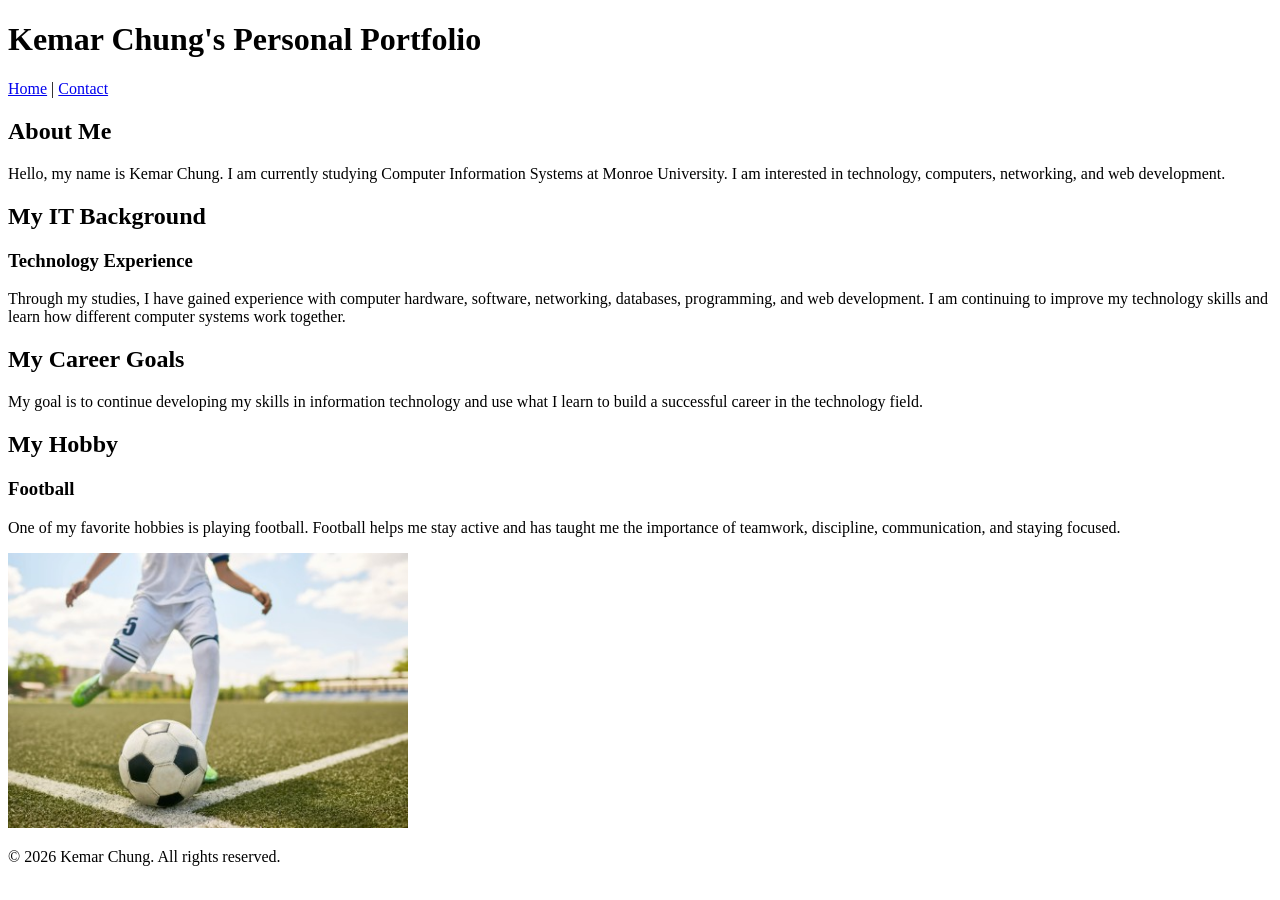
==== week2/index.html @ 69f05c93 "week2" ====
<!DOCTYPE html>
<html lang="en">

<head>
    <meta charset="UTF-8">
    <meta name="viewport" content="width=device-width, initial-scale=1.0">
    <title>Kemar Chung - Personal Portfolio</title>
</head>

<body>

    <header>
        <h1>Kemar Chung's Personal Portfolio</h1>

        <nav>
            <a href="index.html">Home</a> |
            <a href="contact.html">Contact</a>
        </nav>
    </header>

    <main>

        <section>
            <h2>About Me</h2>

            <p>
                Hello, my name is Kemar Chung. I am currently studying
                Computer Information Systems at Monroe University.
                I am interested in technology, computers, networking,
                and web development.
            </p>
        </section>

        <section>
            <h2>My IT Background</h2>

            <article>
                <h3>Technology Experience</h3>

                <p>
                    Through my studies, I have gained experience with
                    computer hardware, software, networking, databases,
                    programming, and web development. I am continuing
                    to improve my technology skills and learn how
                    different computer systems work together.
                </p>
            </article>
        </section>

        <section>
            <h2>My Career Goals</h2>

            <p>
                My goal is to continue developing my skills in information
                technology and use what I learn to build a successful
                career in the technology field.
            </p>
        </section>

        <section>
            <h2>My Hobby</h2>

            <article>
                <h3>Football</h3>

                <p>
                    One of my favorite hobbies is playing football.
                    Football helps me stay active and has taught me
                    the importance of teamwork, discipline, communication,
                    and staying focused.
                </p>

                <img src="football.jpg"
                     alt="Football representing my favorite hobby"
                     width="400">
            </article>
        </section>

    </main>

    <footer>
        <p>&copy; 2026 Kemar Chung. All rights reserved.</p>
    </footer>

</body>

</html>
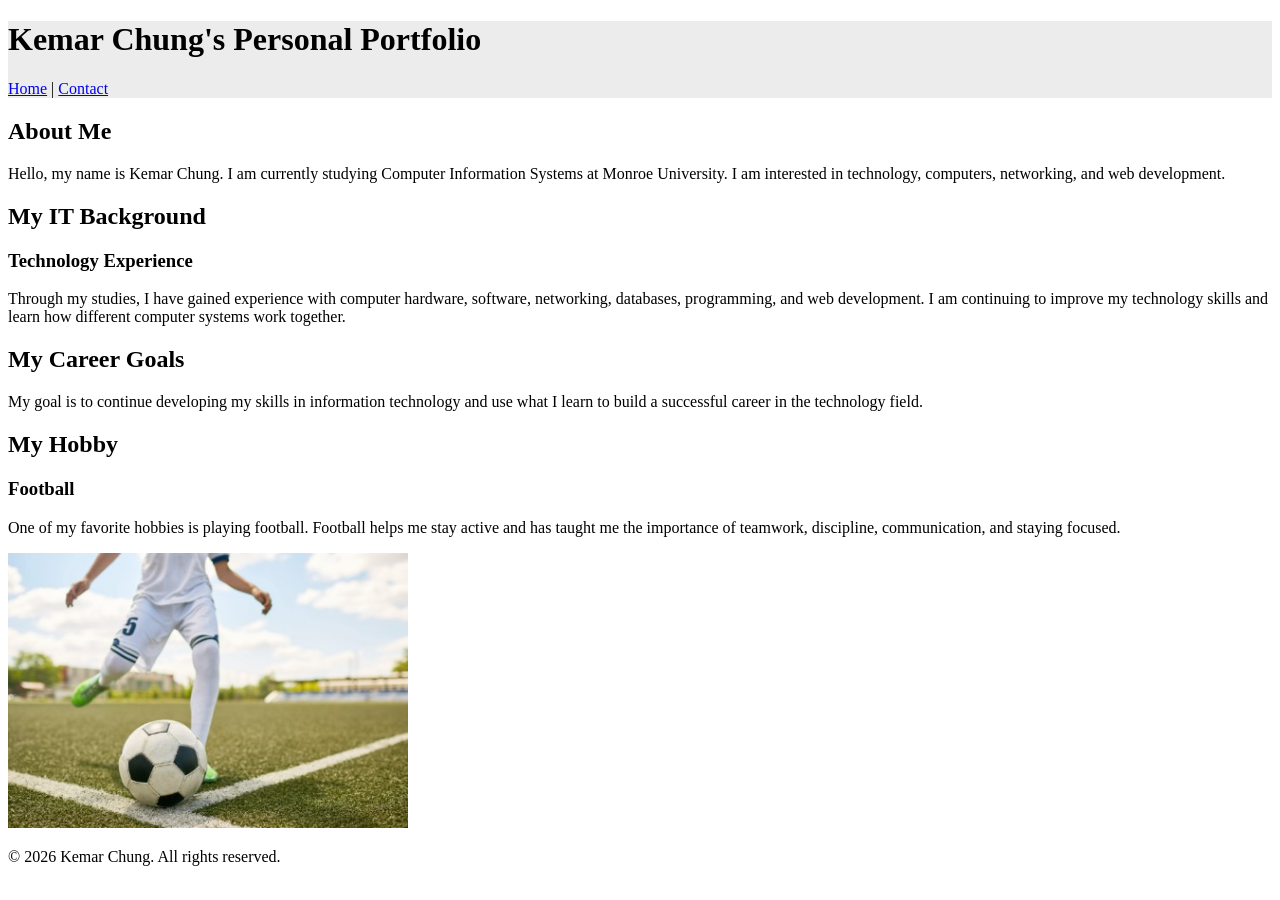
==== commit cdf263b5: "week2" ====
--- a/week2/index.html
+++ b/week2/index.html
@@ -5,6 +5,7 @@
     <meta charset="UTF-8">
     <meta name="viewport" content="width=device-width, initial-scale=1.0">
     <title>Kemar Chung - Personal Portfolio</title>
+    <link rel="stylesheet" href="styles.css">
 </head>
 
 <body>
@@ -70,7 +71,7 @@
                     and staying focused.
                 </p>
 
-                <img src="football.jpg"
+                <img src="images/football.jpg"
                      alt="Football representing my favorite hobby"
                      width="400">
             </article>
--- a/week2/styles.css
+++ b/week2/styles.css
@@ -0,0 +1,5 @@
+header {
+
+   background-color: #ececec;
+
+}
